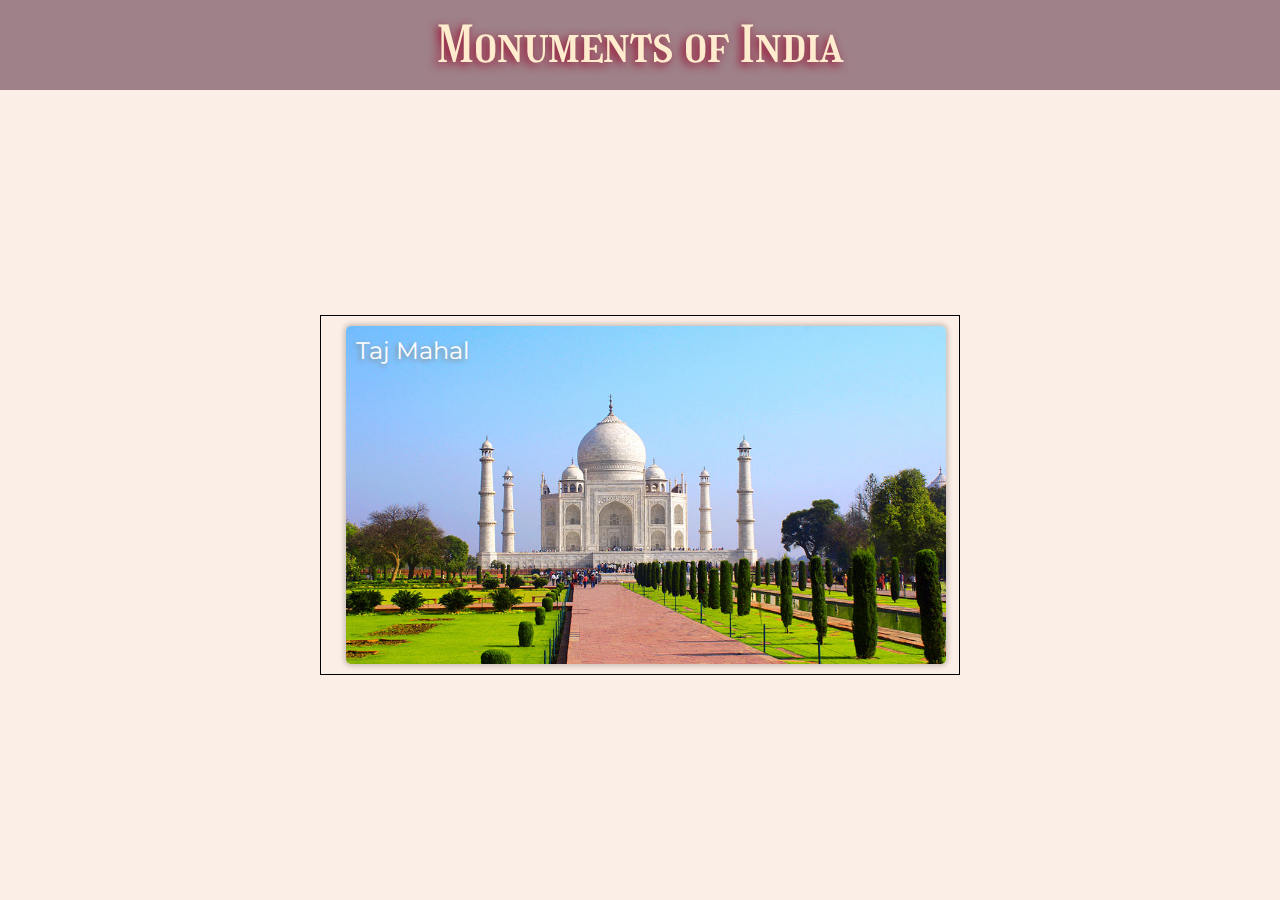
==== index.html @ 4c8f2543 "Rename carousel.html to index.html" ====
<!DOCTYPE html>
<html lang="en">
    <head>
        <title>Responsive Carousel</title>
        <meta charset="UTF-8">
        <meta http-equiv="X-UA-Compatible" content="IE=edge">
        <meta name="viewport" content="width=device-width, initial-scale=1.0">
        <meta name="description" content="This is a webpage with a Carousel with swipe gestures.">
        <link rel="stylesheet" href="style5.css">
        <link rel="icon" href="carousel-images/favicon.ico">
        <link rel="stylesheet" href="https://fonts.googleapis.com/css2?family=Girassol">
        <link href="https://fonts.googleapis.com/css2?family=Montserrat:wght@700&display=swap" rel="stylesheet">
        <link rel="stylesheet" href="https://cdnjs.cloudflare.com/ajax/libs/font-awesome/5.15.3/css/all.min.css" integrity="sha512-iBBXm8fW90+nuLcSKlbmrPcLa0OT92xO1BIsZ+ywDWZCvqsWgccV3gFoRBv0z+8dLJgyAHIhR35VZc2oM/gI1w==" crossorigin="anonymous" />
    </head>
    <body>
        <nav>
            Monuments of India
        </nav>
        <div class="carousel">
            <div class="container">
                <div class="slide">
                    <div class="box">
                        <div class="details">
                            Taj Mahal
                        </div>
                        <img src="carousel-images/Taj-Mahal.jpg" alt="Taj Mahal">
                    </div>
                    <div class="box">
                        <div class="details">
                            Gateway of India
                        </div>
                        <img src="carousel-images/Gateway-of-India.jpg" alt="Gateway of India">
                    </div>
                    <div class="box">
                        <div class="details">
                            Hawa Mahal
                        </div>
                        <img src="carousel-images/Hawa-Mahal.jpg" alt="Hawa Mahal">
                    </div>
                    <div class="box">
                        <div class="details">
                            India Gate
                        </div>
                        <img src="carousel-images/India-Gate.jpg" alt="India Gate">
                    </div>
                    <div class="box">
                        <div class="details">
                            Lotus Temple
                        </div>
                        <img src="carousel-images/Lotus-Temple.jpg" alt="Lotus Temple">
                    </div>
                    <div class="box">
                        <div class="details">
                            Qutub Minar
                        </div>
                        <img src="carousel-images/Qutub-Minar.jpg" alt="Qutub Minar">
                    </div>
                    <div class="box">
                        <div class="details">
                            Red fort
                        </div>
                        <img src="carousel-images/Red-Fort.jpg" alt="Red fort">
                    </div>
                </div>
            </div>
        </div>
        <script src="res-carousel.js"></script>
    </body>
</html>
---- style5.css ----
*{
    box-sizing: border-box;
    margin: 0;
    padding: 0;
    scroll-behavior: smooth;
}
body{
    background-color: #FBEEE6;
}
nav{
    height: 10vh;
    width: 100%;
    display: flex;
    align-items: center;
    justify-content: center;
    background-color: #9F8189;
    font-family: 'Girassol', cursive;
    font-size: 50px;
    color: blanchedalmond;
    text-shadow: -3px 3px 10px #960028;
}
.carousel{
    width: 100%;
    height: 90vh;
    display: flex;
    align-items: center;
    justify-content: center;
}
.container{
    width: 640px;
    height: 360px;
    overflow: hidden;
    position: absolute;
    cursor: pointer;
    padding: 10px;
    border: 1px solid black;
}
.slide{
    min-width: 100%;
    height: 100%;
    display: flex;
    justify-content: space-evenly;
}
.slide .box{
    min-width: 600px;
    height: 100%;
    margin: 0 15px;
    overflow: hidden;
    position: relative;
    box-shadow: 0 0 5px 2px #0003;
    border-radius: 5px;
}
.details{
    position: absolute;
    font-family: 'Montserrat', sans-serif;
    color: white;
    padding: 10px;
    font-size: 150%;
    text-shadow: -2px 2px 5px #888;
    pointer-events: none;
}
.box img{
    width: 100%;
    height: 100%;
    display: block;
    object-fit: cover;
}
@media screen and (max-width: 768px){
    nav{
        font-size: 30px;
        width: 100%;
    }
    .container{
        width: 340px;
        height: 200px;
        padding: 10px;
    }
    .slide{
        min-width: 100%;
        justify-content: space-between
    }
    .slide .box{
        width: 300px;
        height: 100%;
        margin: 0px 10px;
        box-shadow: none;
    }
    .box img{
        width: 300px;
        height: 100%;
    }
}
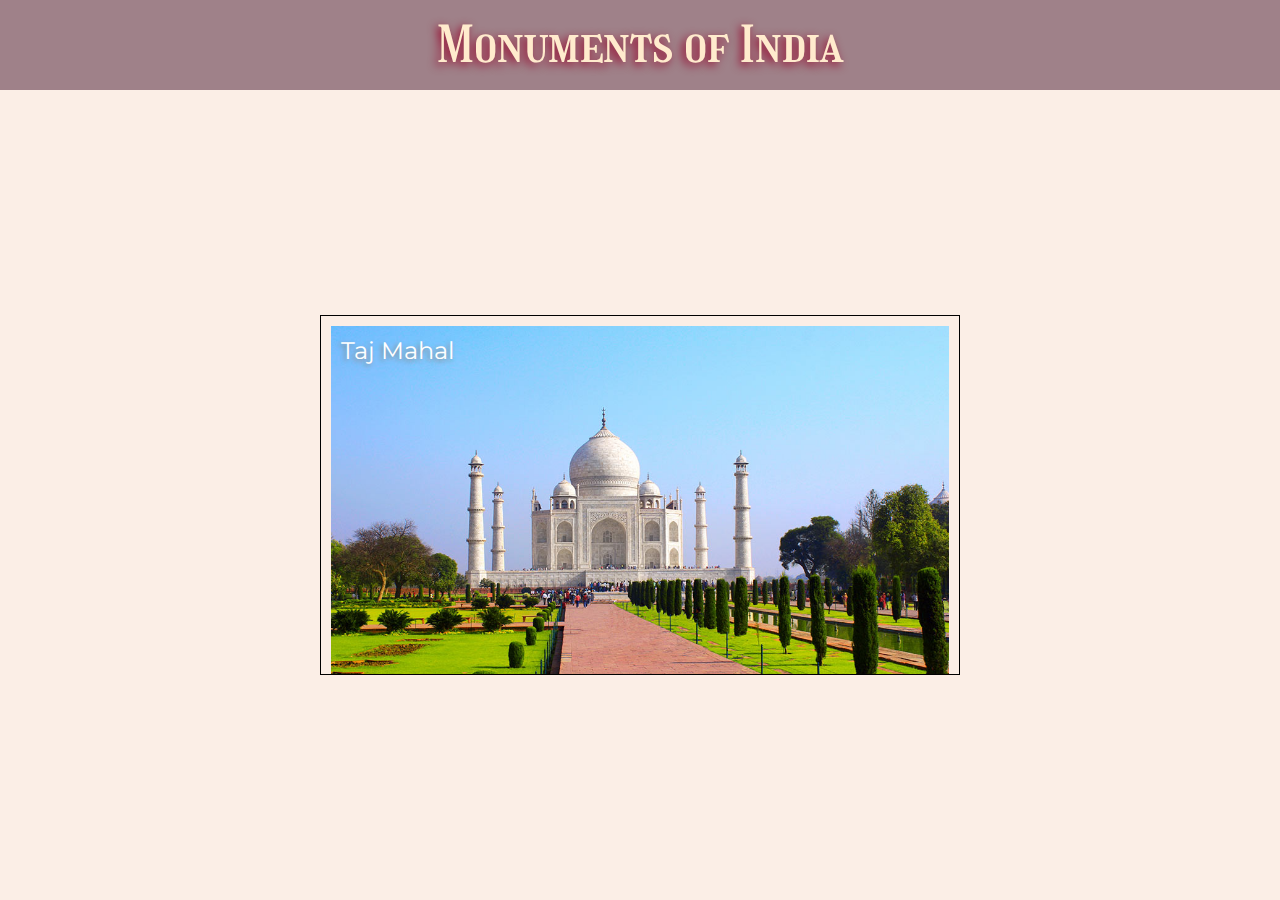
==== commit f1e0f040: "Update index.html" ====
--- a/index.html
+++ b/index.html
@@ -18,50 +18,50 @@
         </nav>
         <div class="carousel">
             <div class="container">
-                <div class="slide">
-                    <div class="box">
-                        <div class="details">
-                            Taj Mahal
-                        </div>
-                        <img src="carousel-images/Taj-Mahal.jpg" alt="Taj Mahal">
+                <div class="box">
+                    <div class="details">
+                        Taj Mahal
                     </div>
-                    <div class="box">
-                        <div class="details">
-                            Gateway of India
-                        </div>
-                        <img src="carousel-images/Gateway-of-India.jpg" alt="Gateway of India">
+                    <img width="100%" src="carousel-images/Taj-Mahal.jpg" alt="Taj Mahal">
+                </div>
+                <div class="box">
+                    <div class="details">
+                        Gateway of India
                     </div>
-                    <div class="box">
-                        <div class="details">
-                            Hawa Mahal
-                        </div>
-                        <img src="carousel-images/Hawa-Mahal.jpg" alt="Hawa Mahal">
+                    <img width="100%" src="carousel-images/Gateway-of-India.jpg" alt="Gateway of India">
+                </div>
+                <div class="box">
+                    <div class="details">
+                        Hawa Mahal
                     </div>
-                    <div class="box">
-                        <div class="details">
-                            India Gate
-                        </div>
-                        <img src="carousel-images/India-Gate.jpg" alt="India Gate">
+                    <img width="100%" src="carousel-images/Hawa-Mahal.jpg" alt="Hawa Mahal">
+                </div>
+                <div class="box">
+                    <div class="details">
+                        India Gate
                     </div>
-                    <div class="box">
-                        <div class="details">
-                            Lotus Temple
-                        </div>
-                        <img src="carousel-images/Lotus-Temple.jpg" alt="Lotus Temple">
+                    <img width="100%" src="carousel-images/India-Gate.jpg" alt="India Gate">
+                </div>
+                <div class="box">
+                    <div class="details">
+                        Lotus Temple
                     </div>
-                    <div class="box">
-                        <div class="details">
-                            Qutub Minar
-                        </div>
-                        <img src="carousel-images/Qutub-Minar.jpg" alt="Qutub Minar">
+                    <img width="100%" src="carousel-images/Lotus-Temple.jpg" alt="Lotus Temple">
+                </div>
+                <div class="box">
+                    <div class="details">
+                        Qutub Minar
                     </div>
-                    <div class="box">
-                        <div class="details">
-                            Red fort
-                        </div>
-                        <img src="carousel-images/Red-Fort.jpg" alt="Red fort">
+                    <img width="100%" src="carousel-images/Qutub-Minar.jpg" alt="Qutub Minar">
+                </div>
+                <div class="box">
+                    <div class="details">
+                        Red fort
                     </div>
+                    <img width="100%" src="carousel-images/Red-Fort.jpg" alt="Red fort">
                 </div>
+                <a onclick="plusslide(-1)" class="prev"><i class="fas fa-arrow-left"></i></a>
+                <a onclick="plusslide(1)" class="next"><i class="fas fa-arrow-right"></i></a>
             </div>
         </div>
         <script src="res-carousel.js"></script>
